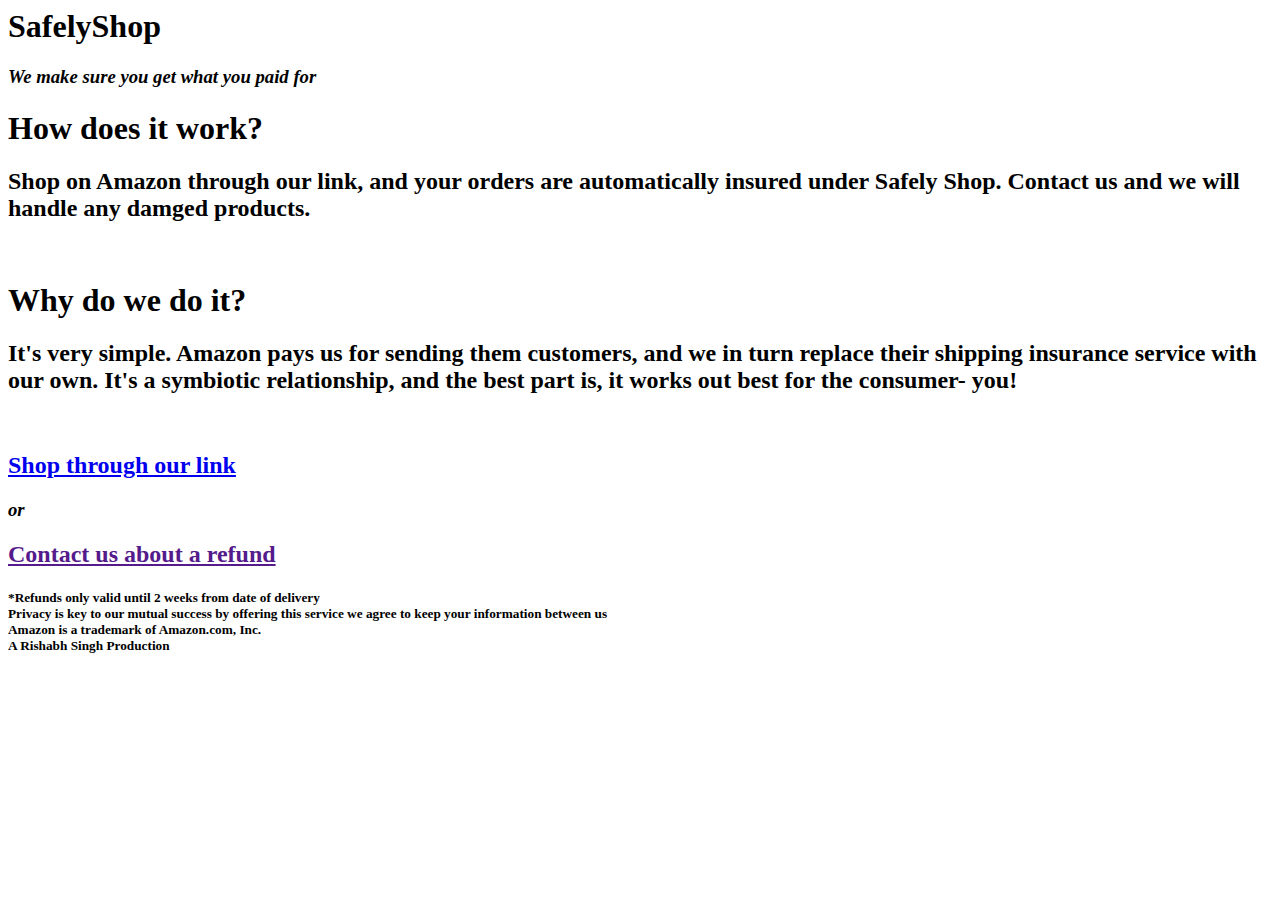
==== index.html @ 0bb64c7b "Update index.html" ====
<html>
<head>
  <link rel="stylesheet" href="assets/style.css">
<link rel="shortcut icon" type="image/x-icon" href="favicon.ico">
        <!-- Global site tag (gtag.js) - Google Analytics -->
<script async src="https://www.googletagmanager.com/gtag/js?id=UA-122843386-1"></script>
<script>
  window.dataLayer = window.dataLayer || [];
  function gtag(){dataLayer.push(arguments);}
  gtag('js', new Date());

  gtag('config', 'UA-122843386-1');
</script>

	<script>alert("V 1.0 Beta, Beta testing refunds start November 10th, As of now Beta testers should only test the Amazon portal")</script>

	</head>
<body>
<div class = "main">
  <div class = "header-pos">
	<div class="header">
  <h1 >SafelyShop</h1>
		<h3><i> We make sure you get what you paid for</i></h3>
</div>
</div>

<div>
  <h1 class="sub-head"> How does it work? </h1>
  <h2 class ="sub-paragraph">Shop on Amazon through our link, and your orders are automatically insured under Safely Shop. Contact us and we will handle any damged products.</h2>
  <br>
  <h1 class ="sub-head"> Why do we do it?</h1>
  <h2 class = "sub-paragraph">It's very simple. Amazon pays us for sending them customers, and we in turn replace their shipping insurance service with our own. It's a symbiotic relationship, and the best part is, it works out best for the consumer- you!</h2>
  <br>
	<a href = "https://amzn.to/2uILG58"><b><h2>Shop through our link</b><br></h2></a>
  <h3><i> or</i> </h3>
  <a href = "">  <h2><b>Contact us about a refund</b></h2></a>
  </div>
<h5 class = "footer">*Refunds only valid until 2 weeks from date of delivery<br> Privacy is key to our mutual success by offering this service we agree to keep your information between us<br>Amazon is a trademark of  Amazon.com, Inc.<br>A Rishabh Singh Production</h5>
</div>
</body>
<script language=JavaScript>
//Disable right click script III- By Renigade (renigade@mediaone.net)
//For full source code, visit http://www.dynamicdrive.com
var message="";
///////////////////////////////////
function clickIE() {if (document.all) {(message);return false;}}
<script language=JavaScript>
//Disable right click script III- By Renigade (renigade@mediaone.net)
//For full source code, visit http://www.dynamicdrive.com
var message="";
///////////////////////////////////
function clickIE() {if (document.all) {(message);return false;}}
function clickNS(e) {if
(document.layers||(document.getElementById&&!document.all)) {
if (e.which==2||e.which==3) {(message);return false;}}}
if (document.layers)
{document.captureEvents(Event.MOUSEDOWN);document.onmousedown=clickNS;}
else{document.onmouseup=clickNS;document.oncontextmenu=clickIE;}
document.oncontextmenu=new Function("return false")
</script>
</html>
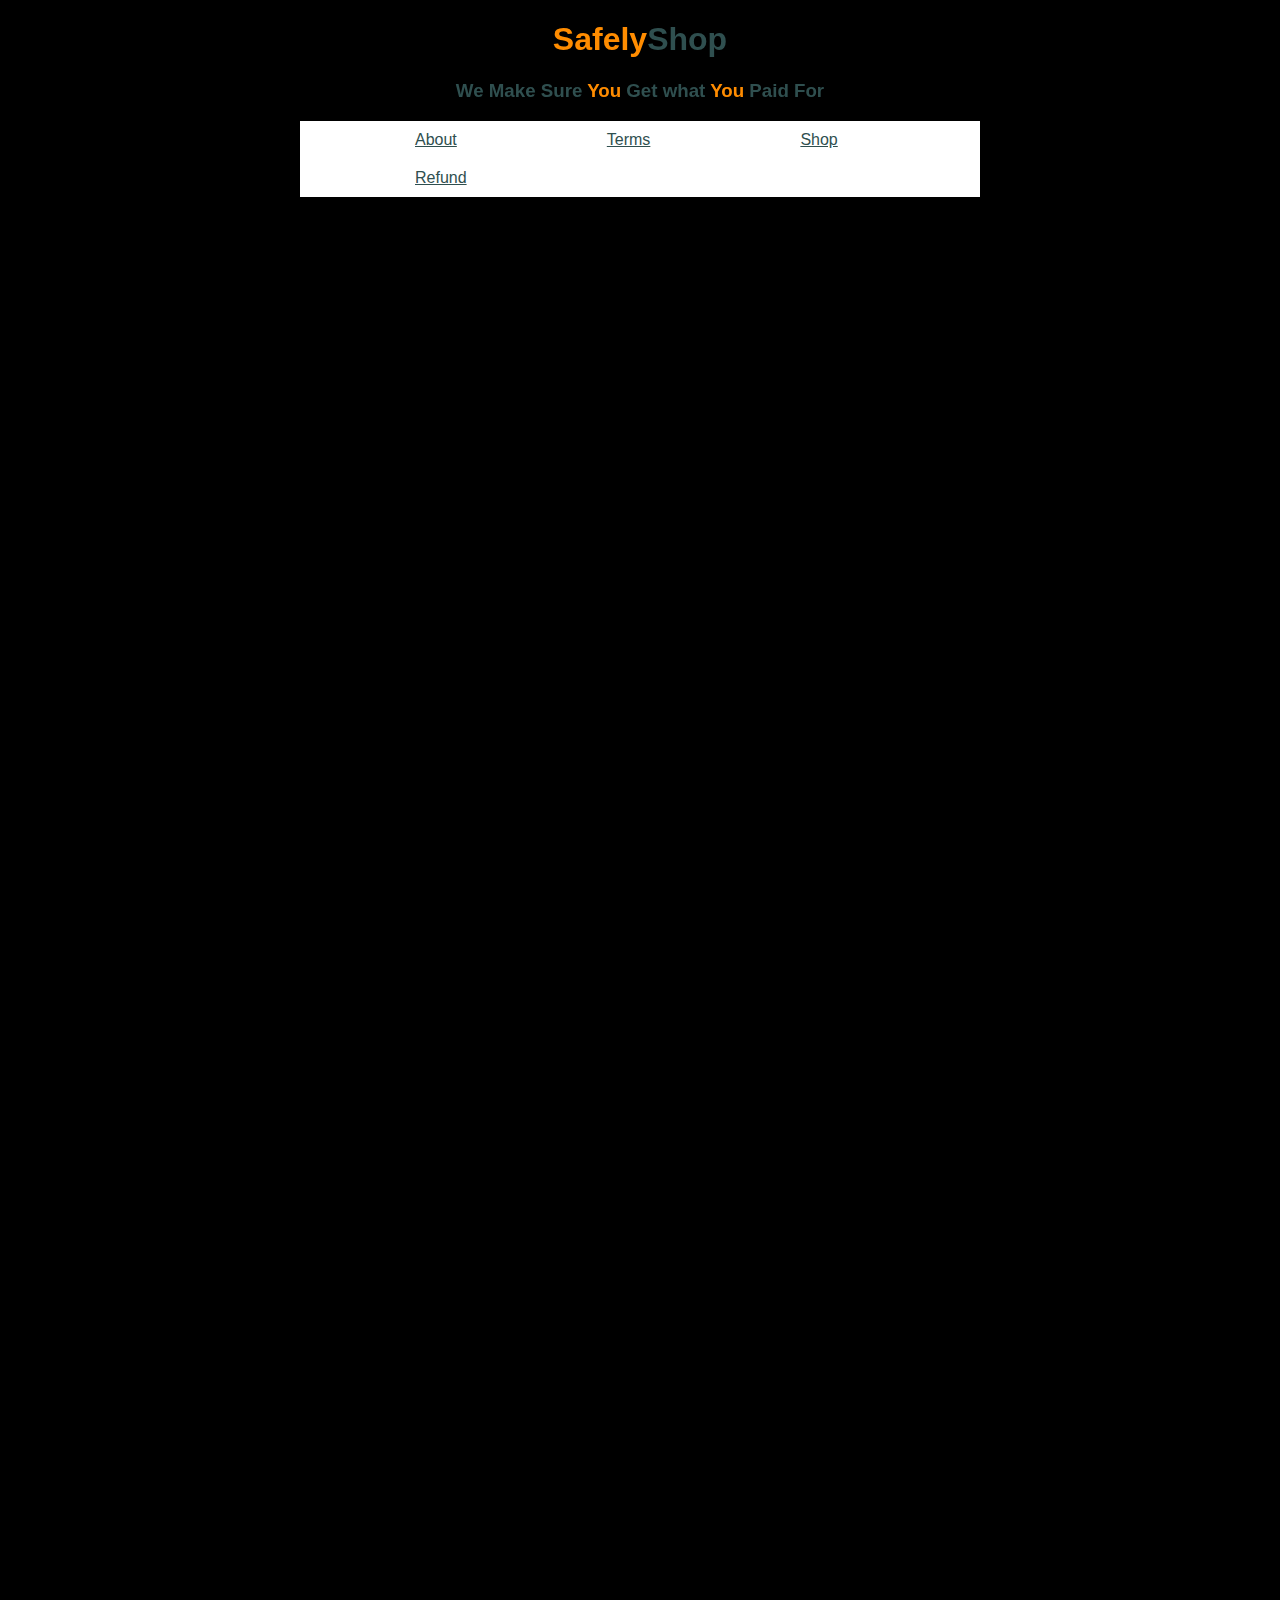
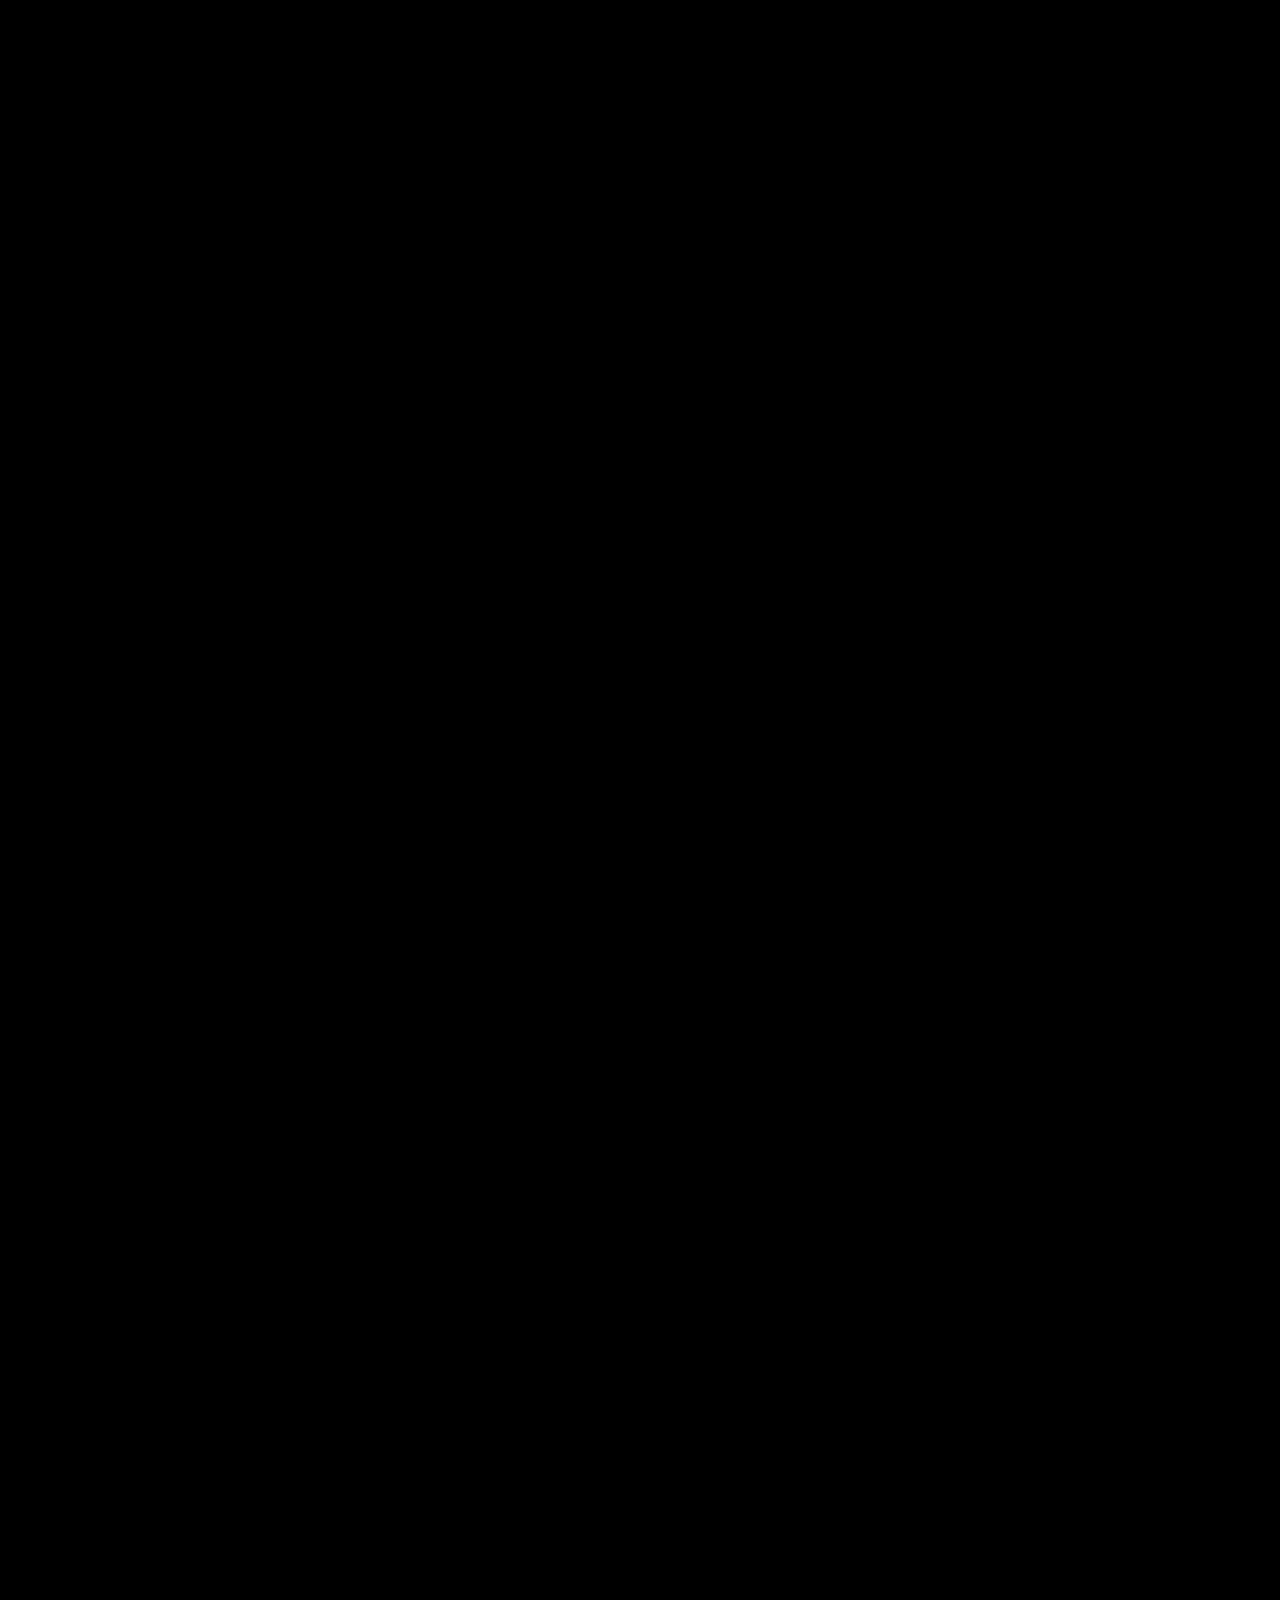
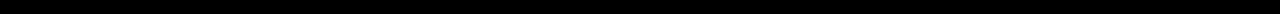
==== commit 52298b65: "Update index.html" ====
--- a/index.html
+++ b/index.html
@@ -1,61 +1,96 @@
-<html>
-<head>
-  <link rel="stylesheet" href="assets/style.css">
-<link rel="shortcut icon" type="image/x-icon" href="favicon.ico">
-        <!-- Global site tag (gtag.js) - Google Analytics -->
-<script async src="https://www.googletagmanager.com/gtag/js?id=UA-122843386-1"></script>
-<script>
-  window.dataLayer = window.dataLayer || [];
-  function gtag(){dataLayer.push(arguments);}
-  gtag('js', new Date());
-
-  gtag('config', 'UA-122843386-1');
-</script>
-
-	<script>alert("V 1.0 Beta, Beta testing refunds start November 10th, As of now Beta testers should only test the Amazon portal")</script>
-
-	</head>
-<body>
-<div class = "main">
-  <div class = "header-pos">
-	<div class="header">
-  <h1 >SafelyShop</h1>
-		<h3><i> We make sure you get what you paid for</i></h3>
-</div>
-</div>
-
-<div>
-  <h1 class="sub-head"> How does it work? </h1>
-  <h2 class ="sub-paragraph">Shop on Amazon through our link, and your orders are automatically insured under Safely Shop. Contact us and we will handle any damged products.</h2>
-  <br>
-  <h1 class ="sub-head"> Why do we do it?</h1>
-  <h2 class = "sub-paragraph">It's very simple. Amazon pays us for sending them customers, and we in turn replace their shipping insurance service with our own. It's a symbiotic relationship, and the best part is, it works out best for the consumer- you!</h2>
-  <br>
-	<a href = "https://amzn.to/2uILG58"><b><h2>Shop through our link</b><br></h2></a>
-  <h3><i> or</i> </h3>
-  <a href = "">  <h2><b>Contact us about a refund</b></h2></a>
-  </div>
-<h5 class = "footer">*Refunds only valid until 2 weeks from date of delivery<br> Privacy is key to our mutual success by offering this service we agree to keep your information between us<br>Amazon is a trademark of  Amazon.com, Inc.<br>A Rishabh Singh Production</h5>
-</div>
-</body>
-<script language=JavaScript>
-//Disable right click script III- By Renigade (renigade@mediaone.net)
-//For full source code, visit http://www.dynamicdrive.com
-var message="";
-///////////////////////////////////
-function clickIE() {if (document.all) {(message);return false;}}
-<script language=JavaScript>
-//Disable right click script III- By Renigade (renigade@mediaone.net)
-//For full source code, visit http://www.dynamicdrive.com
-var message="";
-///////////////////////////////////
-function clickIE() {if (document.all) {(message);return false;}}
-function clickNS(e) {if
-(document.layers||(document.getElementById&&!document.all)) {
-if (e.which==2||e.which==3) {(message);return false;}}}
-if (document.layers)
-{document.captureEvents(Event.MOUSEDOWN);document.onmousedown=clickNS;}
-else{document.onmouseup=clickNS;document.oncontextmenu=clickIE;}
-document.oncontextmenu=new Function("return false")
-</script>
-</html>
+<html>
+<head>
+<link rel="stylesheet" type="text/css" href="styles.css">
+<link rel="stylesheet" href="main.css">
+<link rel="shortcut icon" type="image/x-icon" href="favicon.ico">
+	     <!-- Global site tag (gtag.js) - Google Analytics -->
+<script async src="https://www.googletagmanager.com/gtag/js?id=UA-122843386-1"></script>
+<script>
+  window.dataLayer = window.dataLayer || [];
+  function gtag(){dataLayer.push(arguments);}
+  gtag('js', new Date());
+
+  gtag('config', 'UA-122843386-1');
+</script>
+</head>
+<body>
+  <body onload=' location.href="#shop" '>
+	<div id="navbar" class="menu">
+		<h1 id="emerald">Safely<span id="silver">Shop</span></h1>
+		<h3 id ="silver"> We Make Sure <span id= "emerald">You</span> Get what <span id= "emerald">You</span>  Paid For</h3>
+	  <ul class="center">
+  <li><a href="#about" >About</a></li>
+  <li><a href="#terms">Terms</a></li>
+  <li><a href="#shop">Shop</a></li>
+  <li><a href="#refund">Refund</a></li>
+</ul>
+	  </div>
+	<a><br><br><br><br><br></a>
+	<a><br><br><br></a>
+	<a name="about"></a>
+	<a><br><br><br></a>
+	<h1 class="sub-head"> How does it work? </h1>
+  	<h2 class="sub-paragraph">Shop on Amazon through our link, and your orders are automatically insured under Safely Shop. Contact us and we will handle any damged products.</h2>
+  	<br>
+  	<h1 class="sub-head"> Why do we do it?</h1>
+  	<h2 class="sub-paragraph">It's very simple. Amazon pays us for sending them customers, and we in turn replace their shipping insurance service with our own. It's a symbiotic relationship, and the best part is, it works out best for the consumer- you!</h2>
+  	<br>  
+	 <!--<h2>Shop On Amazon by going through this portal, with no extra cost, and we will refund any shipping errors<br><br>If you have any problems with shipping send us a picture of the damage and we will refund the product automatically, you won't have to wait a month or go through the hassle of shipping*<br><br>
+	Consider us Insurance for your products, but here is the twist, there are no premiums!</h2>-->
+	<a><br><br><br><br><br></a>
+	<a><br><br><br><br><br></a>
+	<a name="shop"></a>
+	<a><br><br><br><br><br></a>  
+	<h3>Click On the Button to Shop!<br><br></h3>
+<form action="https://amzn.to/2uILG58">
+    <input type="submit" id="amznbutton" value="" class= "center"/></form>
+	<a><br><br><br><br><br></a>
+	<a><br><br><br><br><br></a>
+	<a><br><br><br><br><br></a>
+	<a name="refund"></a>
+		<a><br><br><br></a>
+	<h2>Get an Instant Refund</A></h2>	
+
+	<form action="javascript:alert('Vl Beta, Beta testing for refunds start November 10th, As of now Beta testers should only test the portal use');">
+    <input id="refbutton" class="center" type="submit" value="" />
+</form>
+		   <a><br><br><br><br><br></a>
+	<a><br><br><br><br><br></a>
+	<a><br><br><br><br><br></a>
+	<a><br><br><br><br><br></a>
+	<a><br><br><br><br><br></a>
+	<a><br><br><br><br><br></a>
+<a name="terms"></a>
+<a><br><br><br><br></a>
+<iframe class="center" src="https://docs.google.com/presentation/d/e/2PACX-1vQkJau_VcHWpjcwo02R1M7A4DnJWZfFd8O5G9u-NS8eagRXvuFP14s9OdLGTWIbgcQnc2dc9J9XAAnu/embed?start=true&loop=true&delayms=12000" frameborder="0" width="500" height="500" allowfullscreen="true" mozallowfullscreen="true" webkitallowfullscreen="true"></iframe>
+<h2>*Refunds only valid until 2 weeks from date of delivery<br> Privacy  is key to our mutual success by offering this service we agree to keep your information between us<br>Amazon is a trademark of Amazon.com, Inc.<br>A Rishabh Singh Production</h2>
+=======
+<h5>*Refunds only valid until 2 weeks from date of delivery<br> Privacy is key to our mutual success by offering this service we agree to keep your information between us<br>Amazon is a trademark of  Amazon.com, Inc.<br>A Rishabh Singh Production</h5>sset
+<script language=JavaScript>
+<!--
+//Disable right click script III- By Renigade (renigade@mediaone.net)
+//For full source code, visit http://www.dynamicdrive.com
+var message="";
+///////////////////////////////////
+function clickIE() {if (document.all) {(message);return false;}}
+<script language=JavaScript>
+
+
+//Disable right click script III- By Renigade (renigade@mediaone.net)
+//For full source code, visit http://www.dynamicdrive.com
+
+var message="";
+///////////////////////////////////
+function clickIE() {if (document.all) {(message);return false;}}
+function clickNS(e) {if 
+(document.layers||(document.getElementById&&!document.all)) {
+if (e.which==2||e.which==3) {(message);return false;}}}
+if (document.layers) 
+{document.captureEvents(Event.MOUSEDOWN);document.onmousedown=clickNS;}
+else{document.onmouseup=clickNS;document.oncontextmenu=clickIE;}
+
+document.oncontextmenu=new Function("return false")
+// --> 
+</script>
+</body>
+</html>
--- a/styles.css
+++ b/styles.css
@@ -0,0 +1,79 @@
+h1,h2,h5, h3 {
+	color:black;
+	text-align: center ;
+}
+#emerald {
+	color:darkorange;
+}
+#silver{
+	color:darkslategray;
+}
+body {
+    background-color:white;
+}
+.boxed {
+  border: 1px solid green ;
+}
+
+#amznbutton {
+	background:url(images/amzn.png) no-repeat;
+    cursor:pointer;
+    width: 300px;
+    height: 150px;
+    border: none;
+	align-content: center;
+	filter: drop-shadow(0 0 30px #333);
+	/*box-shadow: 10px 10px 5px grey;*/
+}
+#refbutton{
+	background:url(images/max-refund.png) no-repeat;
+    cursor:pointer;
+    width: 255px;
+    height: 255px;
+    border: none;
+	filter: drop-shadow(0 0 30px #333);
+	/*box-shadow: 10px 10px 5px grey;*/
+}
+
+.center {
+    display: block;
+    margin-left: auto;
+    margin-right: auto;
+    width: 50%;
+}
+html, body {margin: 0; height: 100%; overflow: hidden}
+ul {
+    list-style-type: none;
+    overflow: hidden;
+    background-color:white;
+	display:inline-block;
+	
+}
+
+
+li {
+    float: left;
+}
+.menu{
+	display:block;
+	color:white;
+	opacity: 1;
+    filter: alpha(opacity=100);
+	position: fixed;
+    top: 0;
+    width: 100%;
+}
+li a {
+    display: block;
+    color: darkslategray;
+    padding: 10px 75px;
+    text-decoration:underline;
+}
+
+/* Change the link color to #111 (black) on hover */
+li a:hover {
+    background-color:darkorange;
+}
+.active {
+    background-color:darkorange;
+}--- a/main.css
+++ b/main.css
@@ -0,0 +1,51 @@
+html, body{
+	font-family: arial;
+	background-color: black;
+	height:100%;
+	margin: 0;
+
+}
+h1,h2,h5, h3 {
+	color: black;
+	text-align: center ;
+}
+a{
+	text-decoration: none;
+}
+.main{
+	background-color:#EEEEEE;
+	margin-left:10%;
+	margin-right:10%;
+}
+.header-pos{
+	padding:10px;
+}
+.header {
+  	border: 1px solid black ;
+	margin-left:20%;
+	margin-right:20%;
+	box-sizing: border-box;
+
+}
+.sub-head{
+	text-align: left;
+	margin-left:20%;
+	margin-right:20%
+}
+.sub-paragraph{
+	text-align: left;
+	margin-left:20%;
+	margin-right:20%
+}
+.footer{
+	position: relative;
+	padding:10px;
+	margin:0;
+}
+
+.center {
+    display: block;
+    margin-left: auto;
+    margin-right: auto;
+    width: 50%;
+}
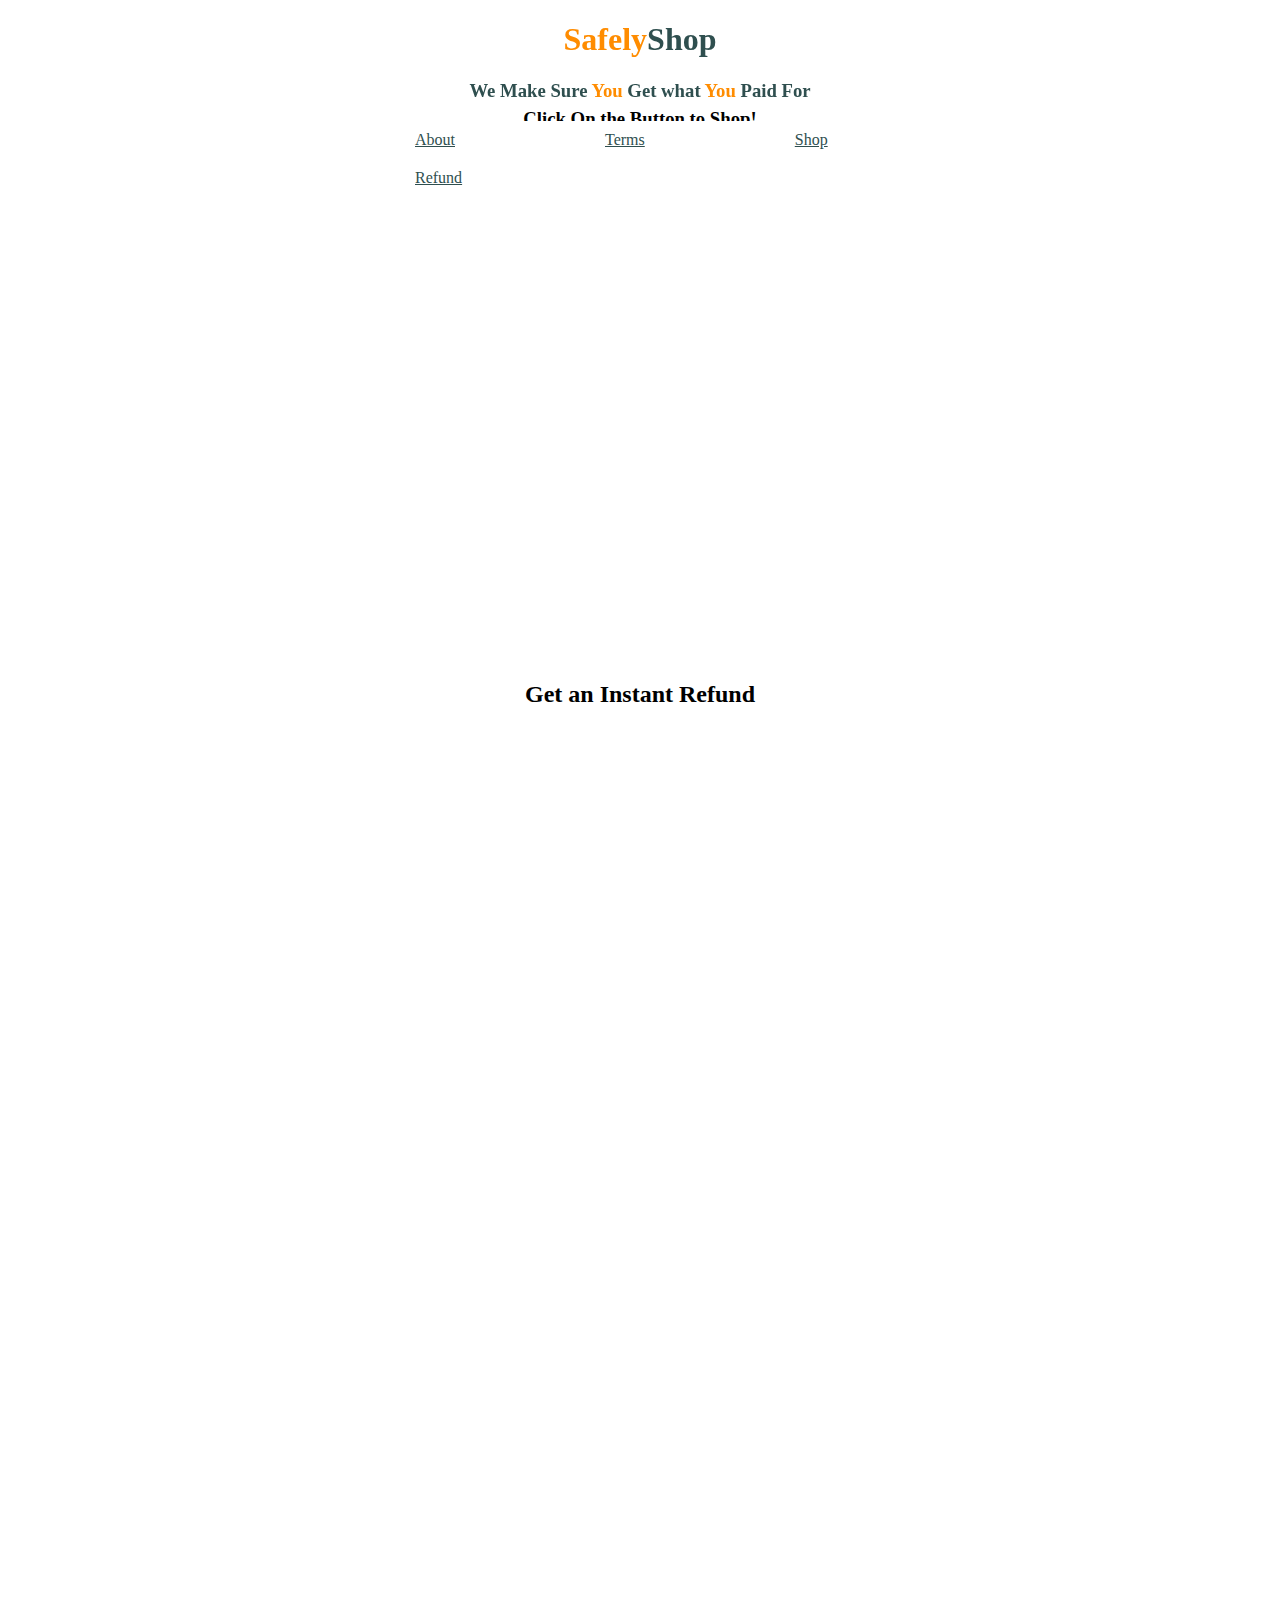
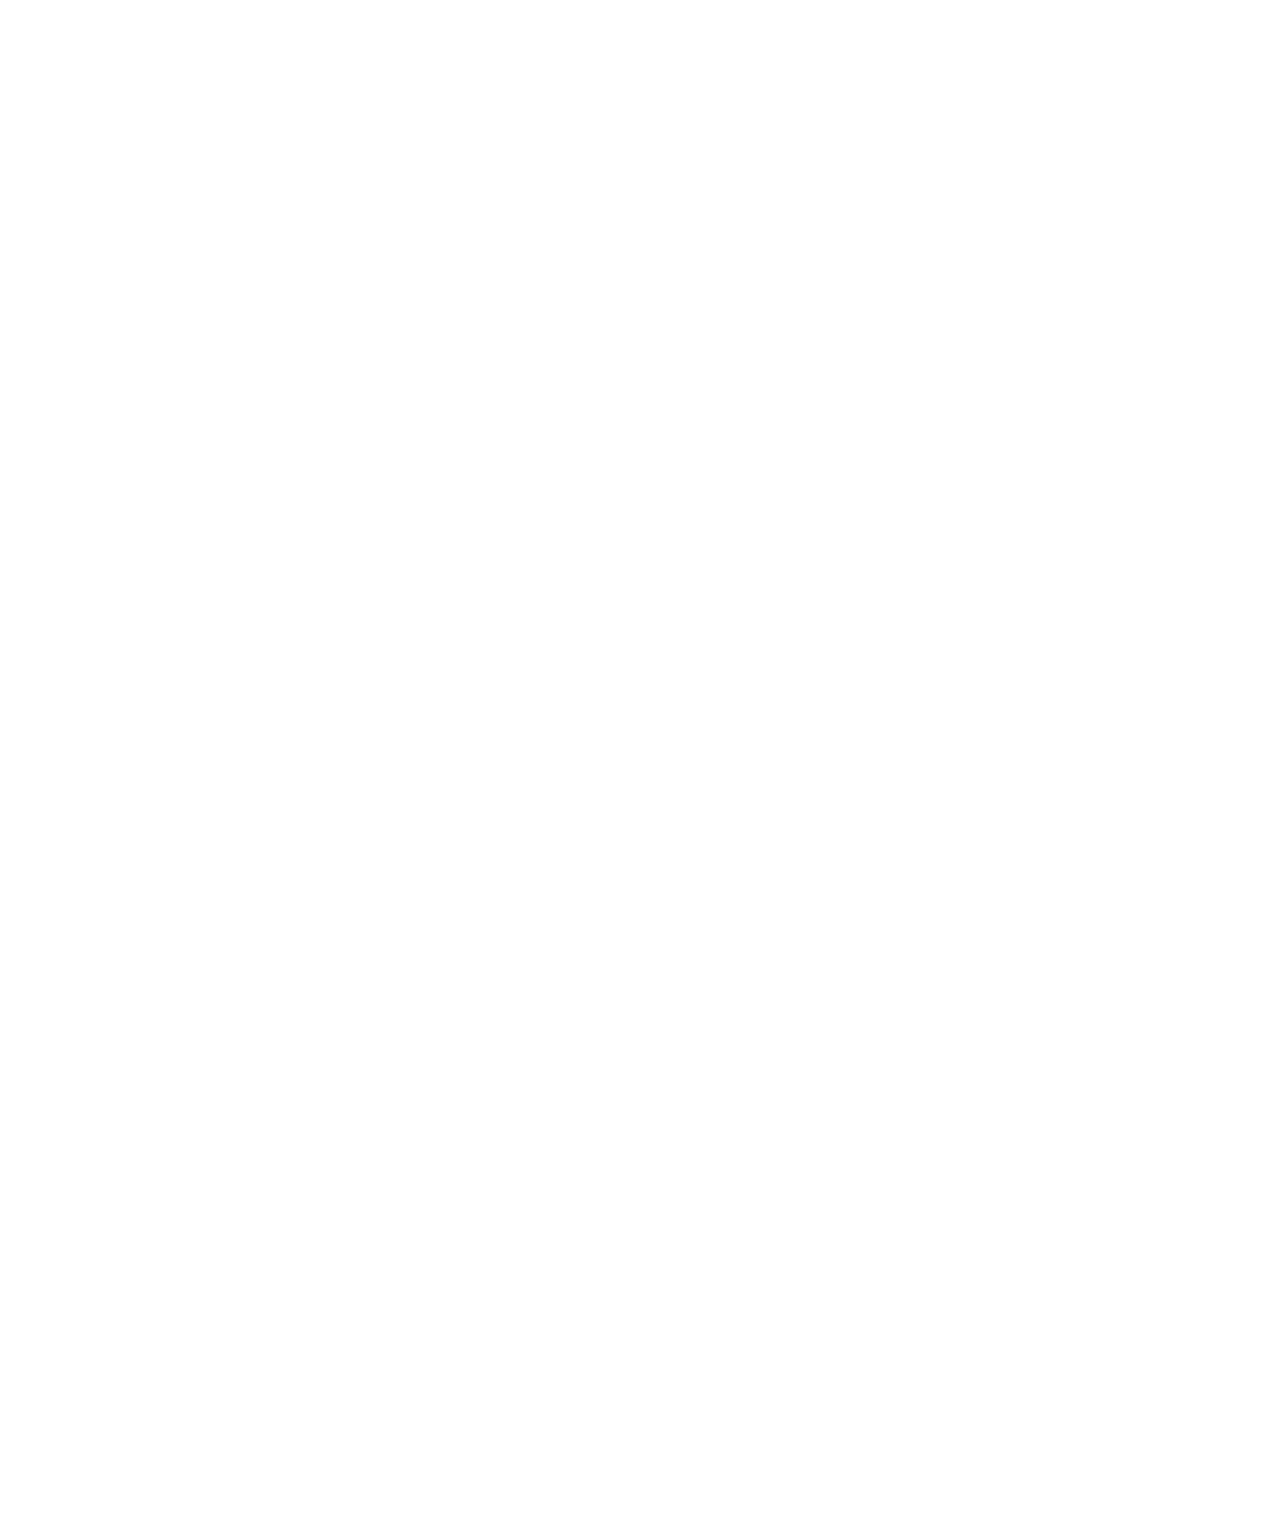
==== commit c46ca993: "Update index.html" ====
--- a/index.html
+++ b/index.html
@@ -1,7 +1,6 @@
 <html>
 <head>
 <link rel="stylesheet" type="text/css" href="styles.css">
-<link rel="stylesheet" href="main.css">
 <link rel="shortcut icon" type="image/x-icon" href="favicon.ico">
 	     <!-- Global site tag (gtag.js) - Google Analytics -->
 <script async src="https://www.googletagmanager.com/gtag/js?id=UA-122843386-1"></script>
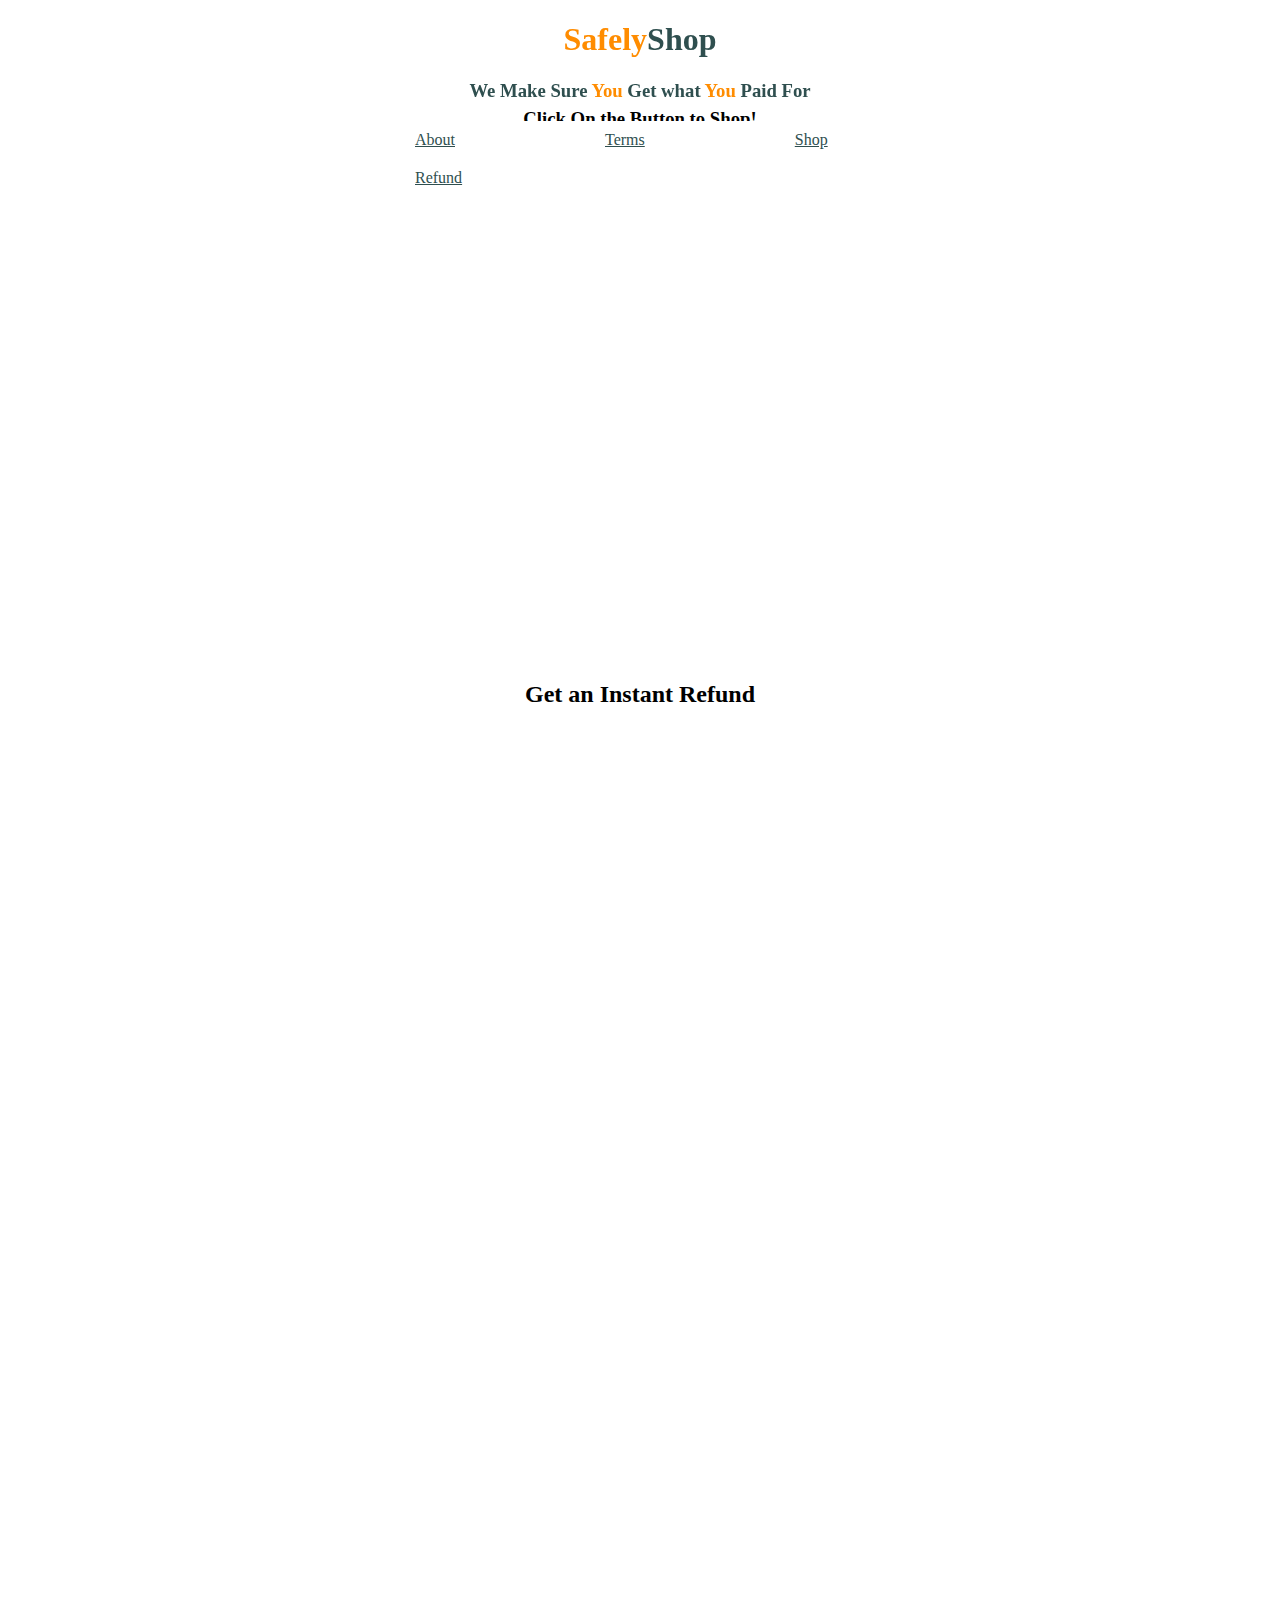
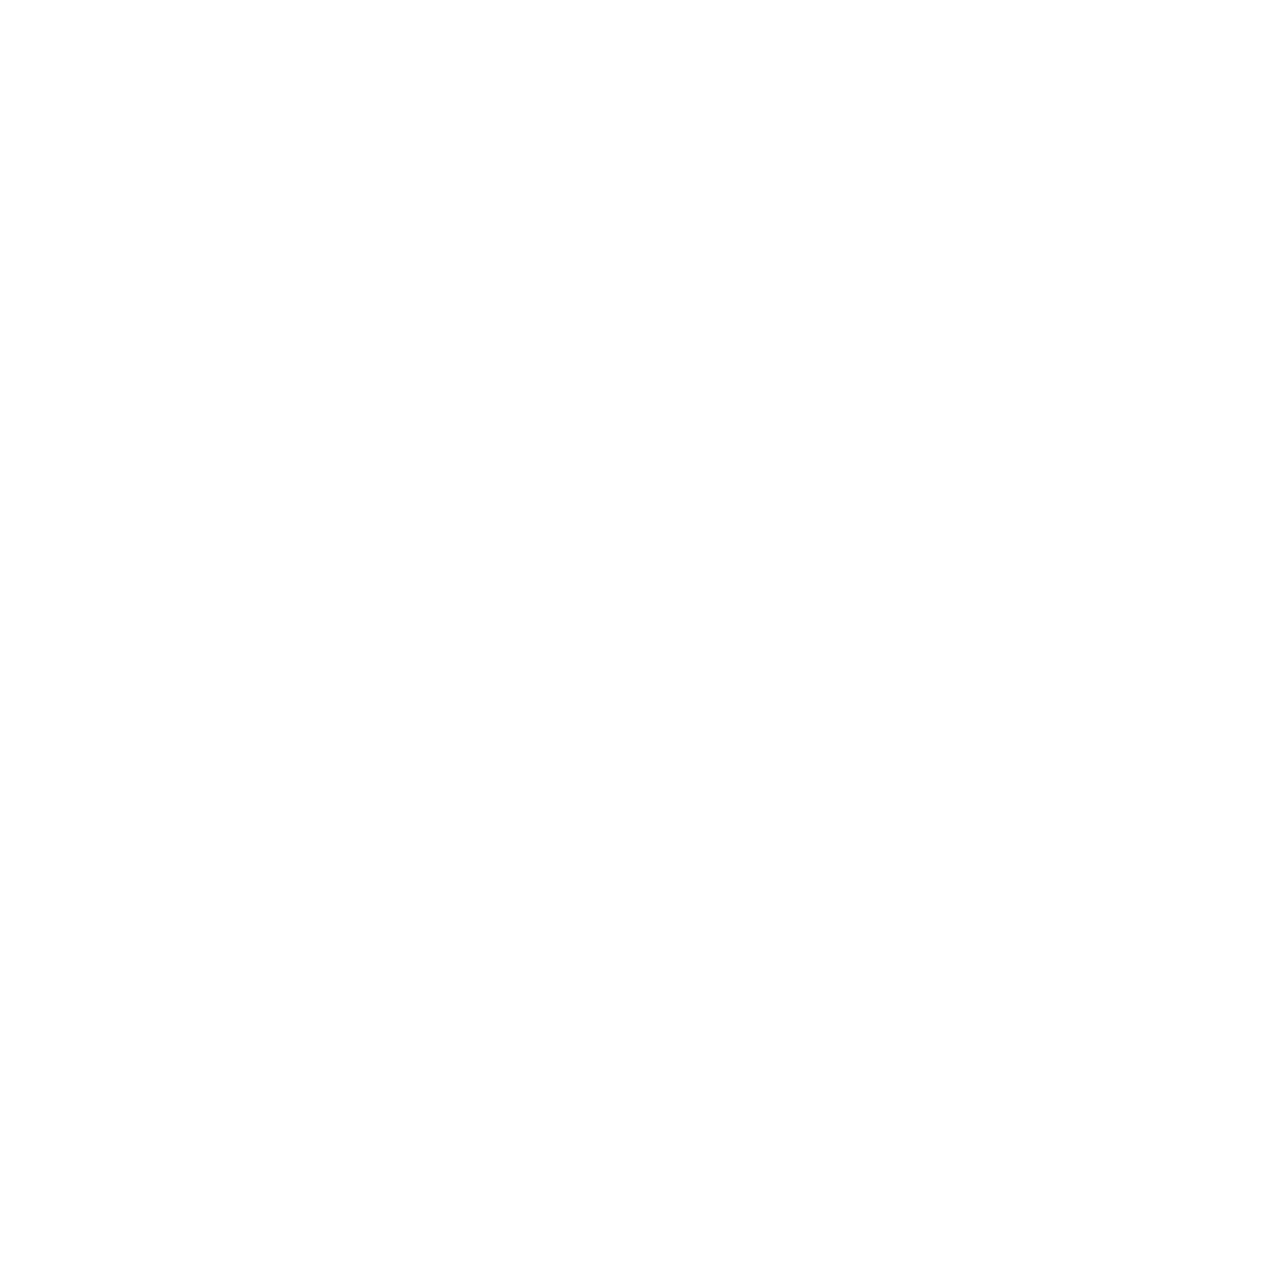
==== commit ec54b745: "Update index.html" ====
--- a/index.html
+++ b/index.html
@@ -60,21 +60,9 @@
 	<a><br><br><br><br><br></a>
 	<a><br><br><br><br><br></a>
 <a name="terms"></a>
-<a><br><br><br><br></a>
-<iframe class="center" src="https://docs.google.com/presentation/d/e/2PACX-1vQkJau_VcHWpjcwo02R1M7A4DnJWZfFd8O5G9u-NS8eagRXvuFP14s9OdLGTWIbgcQnc2dc9J9XAAnu/embed?start=true&loop=true&delayms=12000" frameborder="0" width="500" height="500" allowfullscreen="true" mozallowfullscreen="true" webkitallowfullscreen="true"></iframe>
-<h2>*Refunds only valid until 2 weeks from date of delivery<br> Privacy  is key to our mutual success by offering this service we agree to keep your information between us<br>Amazon is a trademark of Amazon.com, Inc.<br>A Rishabh Singh Production</h2>
-=======
-<h5>*Refunds only valid until 2 weeks from date of delivery<br> Privacy is key to our mutual success by offering this service we agree to keep your information between us<br>Amazon is a trademark of  Amazon.com, Inc.<br>A Rishabh Singh Production</h5>sset
+<iframe class="center" src="https://docs.google.com/presentation/d/e/2PACX-1vQkJau_VcHWpjcwo02R1M7A4DnJWZfFd8O5G9u-NS8eagRXvuFP14s9OdLGTWIbgcQnc2dc9J9XAAnu/embed?start=true&loop=true&delayms=12000" frameborder="0" width="300" height="500" allowfullscreen="true" mozallowfullscreen="true" webkitallowfullscreen="true"></iframe>
+<h3>*Refunds only valid until 2 weeks from date of delivery<br> Privacy  is key to our mutual success by offering this service we agree to keep your information between us<br>Amazon is a trademark of Amazon.com, Inc.<br>A Rishabh Singh Production</h3>
 <script language=JavaScript>
-<!--
-//Disable right click script III- By Renigade (renigade@mediaone.net)
-//For full source code, visit http://www.dynamicdrive.com
-var message="";
-///////////////////////////////////
-function clickIE() {if (document.all) {(message);return false;}}
-<script language=JavaScript>
-
-
 //Disable right click script III- By Renigade (renigade@mediaone.net)
 //For full source code, visit http://www.dynamicdrive.com
 
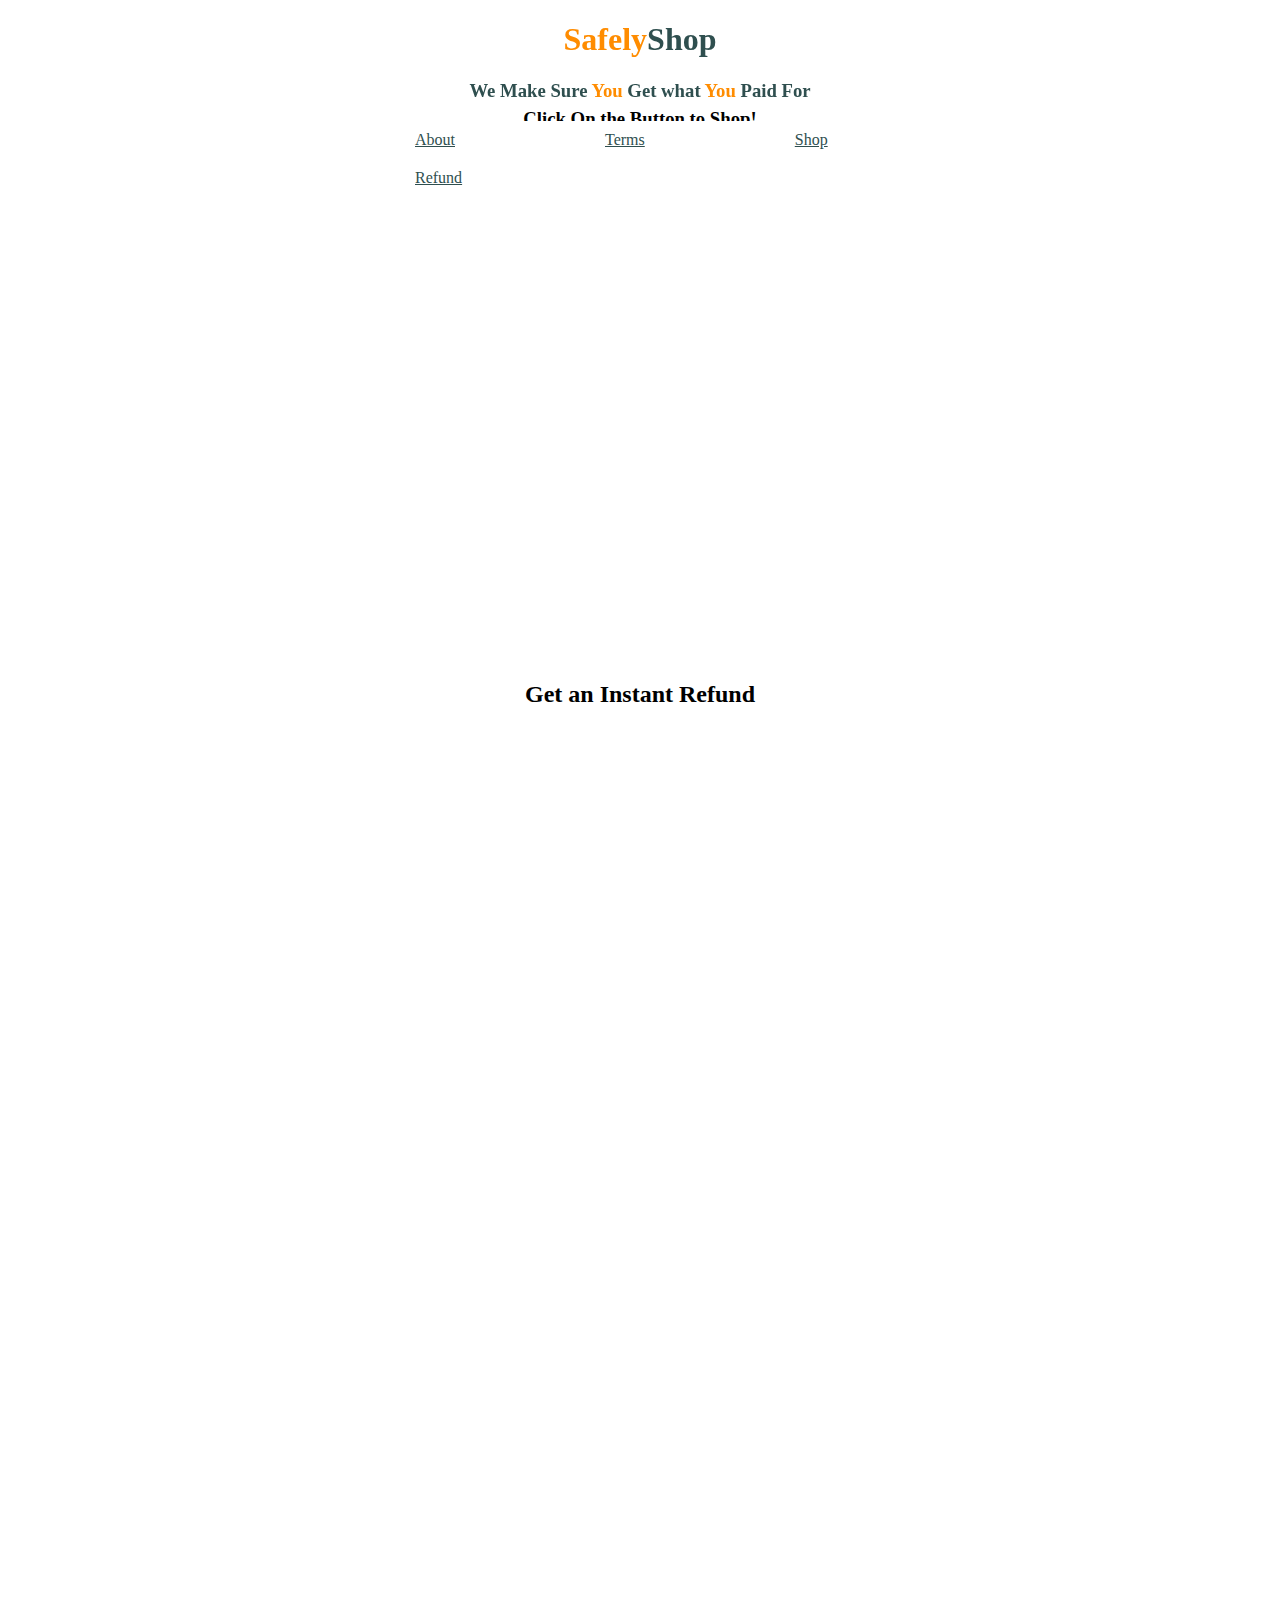
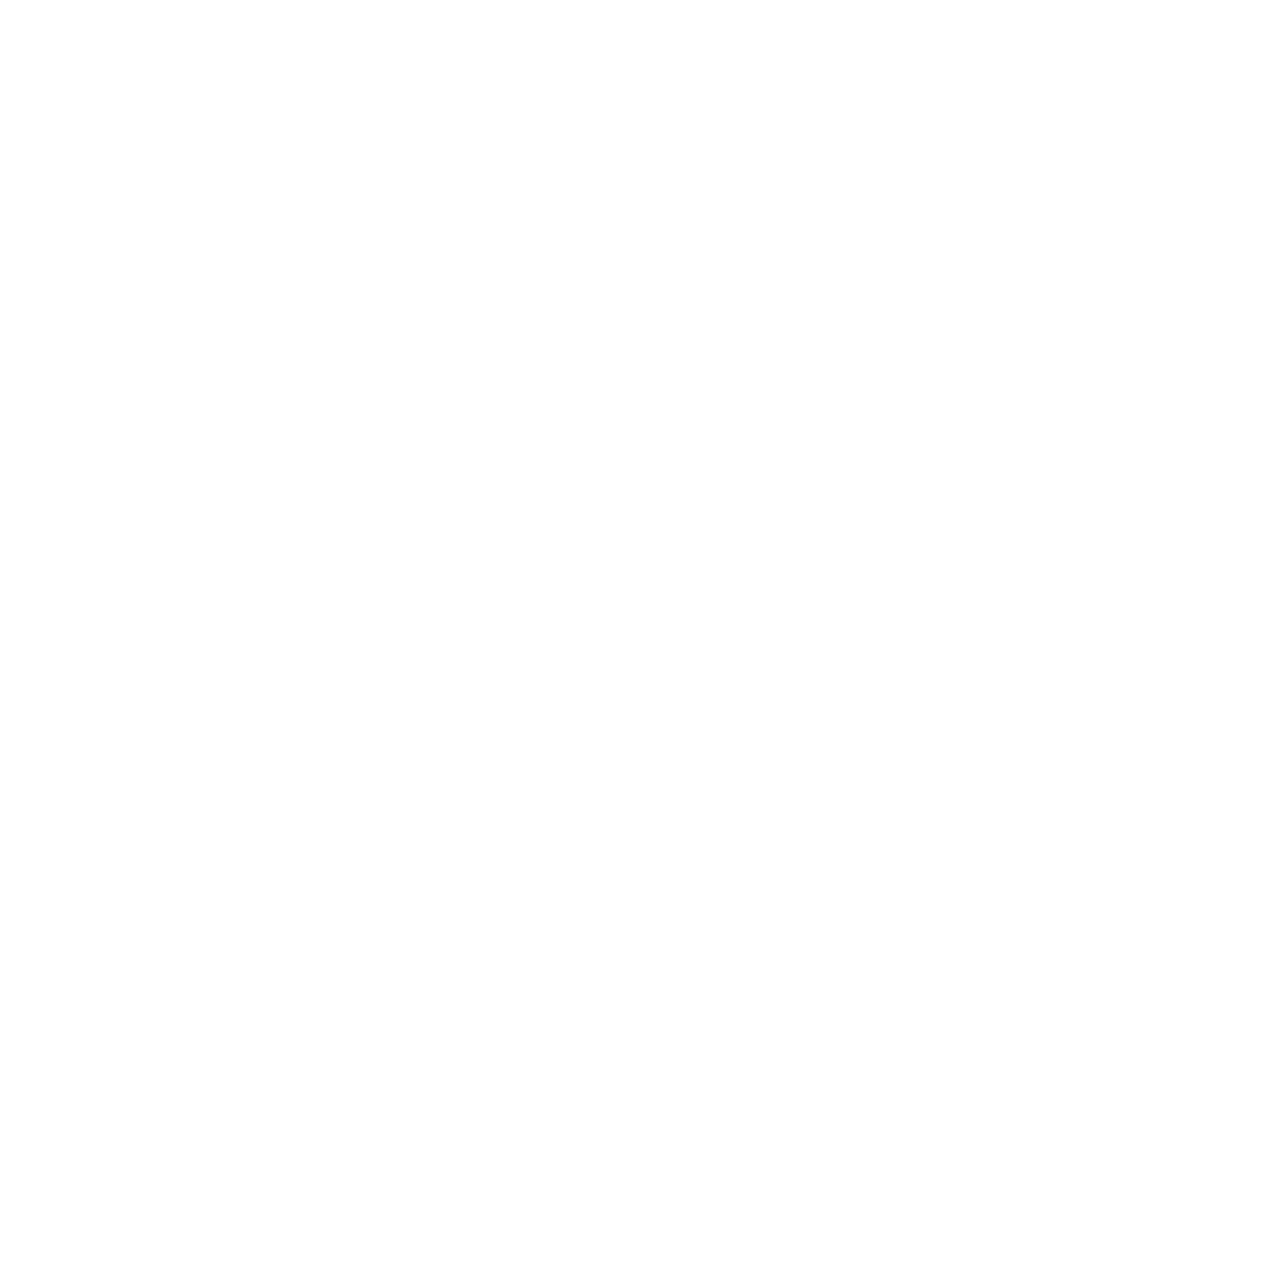
==== commit 2832db2c: "Update index.html" ====
--- a/index.html
+++ b/index.html
@@ -28,11 +28,11 @@
 	<a><br><br><br></a>
 	<a name="about"></a>
 	<a><br><br><br></a>
-	<h1 class="sub-head"> How does it work? </h1>
-  	<h2 class="sub-paragraph">Shop on Amazon through our link, and your orders are automatically insured under Safely Shop. Contact us and we will handle any damged products.</h2>
+	<h1 class="sub-head" id="silver"> How does it work? </h1>
+  	<h2 class="sub-paragraph" id="silver">Shop on Amazon through our portal, and your orders are automatically insured under <span id="emerald">Safely</span>Shop. Contact us and we will handle any damaged products or Sketchy Merchants.</h2>
   	<br>
-  	<h1 class="sub-head"> Why do we do it?</h1>
-  	<h2 class="sub-paragraph">It's very simple. Amazon pays us for sending them customers, and we in turn replace their shipping insurance service with our own. It's a symbiotic relationship, and the best part is, it works out best for the consumer- you!</h2>
+  	<h1 class="sub-head" id="silver"> Why do we do it?</h1>
+  	<h2 class="sub-paragraph" id="silver">It's very simple. Amazon pays us for sending them customers, and we provide an easy way to replace products. It's a symbiotic relationship, and the best part is, it works out best for the consumer- <span id="emerald">You!</span></h2>
   	<br>  
 	 <!--<h2>Shop On Amazon by going through this portal, with no extra cost, and we will refund any shipping errors<br><br>If you have any problems with shipping send us a picture of the damage and we will refund the product automatically, you won't have to wait a month or go through the hassle of shipping*<br><br>
 	Consider us Insurance for your products, but here is the twist, there are no premiums!</h2>-->
@@ -40,19 +40,21 @@
 	<a><br><br><br><br><br></a>
 	<a name="shop"></a>
 	<a><br><br><br><br><br></a>  
-	<h3>Click On the Button to Shop!<br><br></h3>
+	  <div class="grow">
+     <h3>Click On the Button to Shop!<br><br></h3>
 <form action="https://amzn.to/2uILG58">
-    <input type="submit" id="amznbutton" value="" class= "center"/></form>
+	<input type="submit" id="amznbutton" value="" class= "center"/></form></div>
 	<a><br><br><br><br><br></a>
 	<a><br><br><br><br><br></a>
 	<a><br><br><br><br><br></a>
 	<a name="refund"></a>
 		<a><br><br><br></a>
-	<h2>Get an Instant Refund</A></h2>	
 
-	<form action="javascript:alert('Vl Beta, Beta testing for refunds start November 10th, As of now Beta testers should only test the portal use');">
+	<div class="grow">
+	<h2>Get an Instant Refund</h2>	
+		<form action="javascript:alert('Vl Beta, Beta testing for refunds start November 10th, As of now Beta testers should only test the portal use');">
     <input id="refbutton" class="center" type="submit" value="" />
-</form>
+		</form></div>
 		   <a><br><br><br><br><br></a>
 	<a><br><br><br><br><br></a>
 	<a><br><br><br><br><br></a>
@@ -61,7 +63,7 @@
 	<a><br><br><br><br><br></a>
 <a name="terms"></a>
 <iframe class="center" src="https://docs.google.com/presentation/d/e/2PACX-1vQkJau_VcHWpjcwo02R1M7A4DnJWZfFd8O5G9u-NS8eagRXvuFP14s9OdLGTWIbgcQnc2dc9J9XAAnu/embed?start=true&loop=true&delayms=12000" frameborder="0" width="300" height="500" allowfullscreen="true" mozallowfullscreen="true" webkitallowfullscreen="true"></iframe>
-<h3>*Refunds only valid until 2 weeks from date of delivery<br> Privacy  is key to our mutual success by offering this service we agree to keep your information between us<br>Amazon is a trademark of Amazon.com, Inc.<br>A Rishabh Singh Production</h3>
+<h3 id="silver">Refunds only valid until 2 weeks from date of delivery, only 4 refunds a month<br> Privacy is key to our mutual success by offering this service we agree to keep your information between us!<br>Amazon is a trademark of Amazon.com, Inc.</h3>
 <script language=JavaScript>
 //Disable right click script III- By Renigade (renigade@mediaone.net)
 //For full source code, visit http://www.dynamicdrive.com
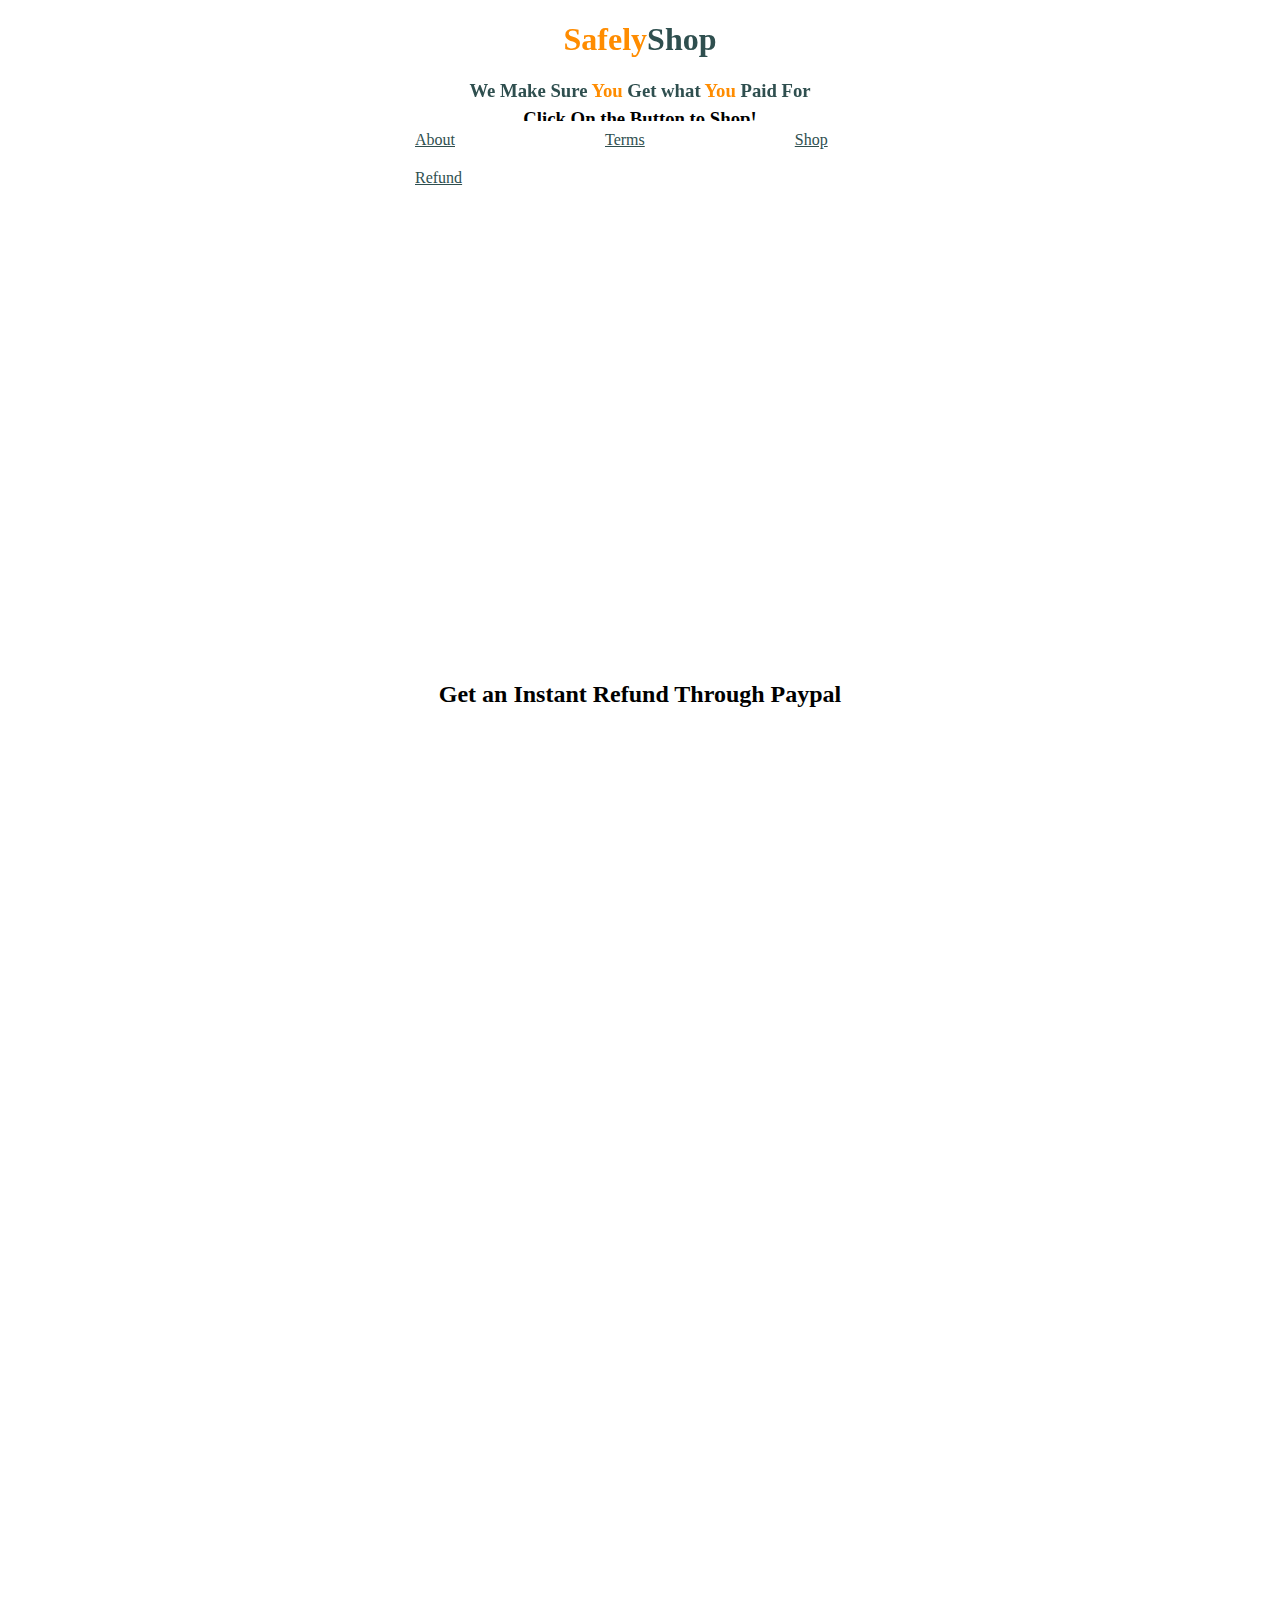
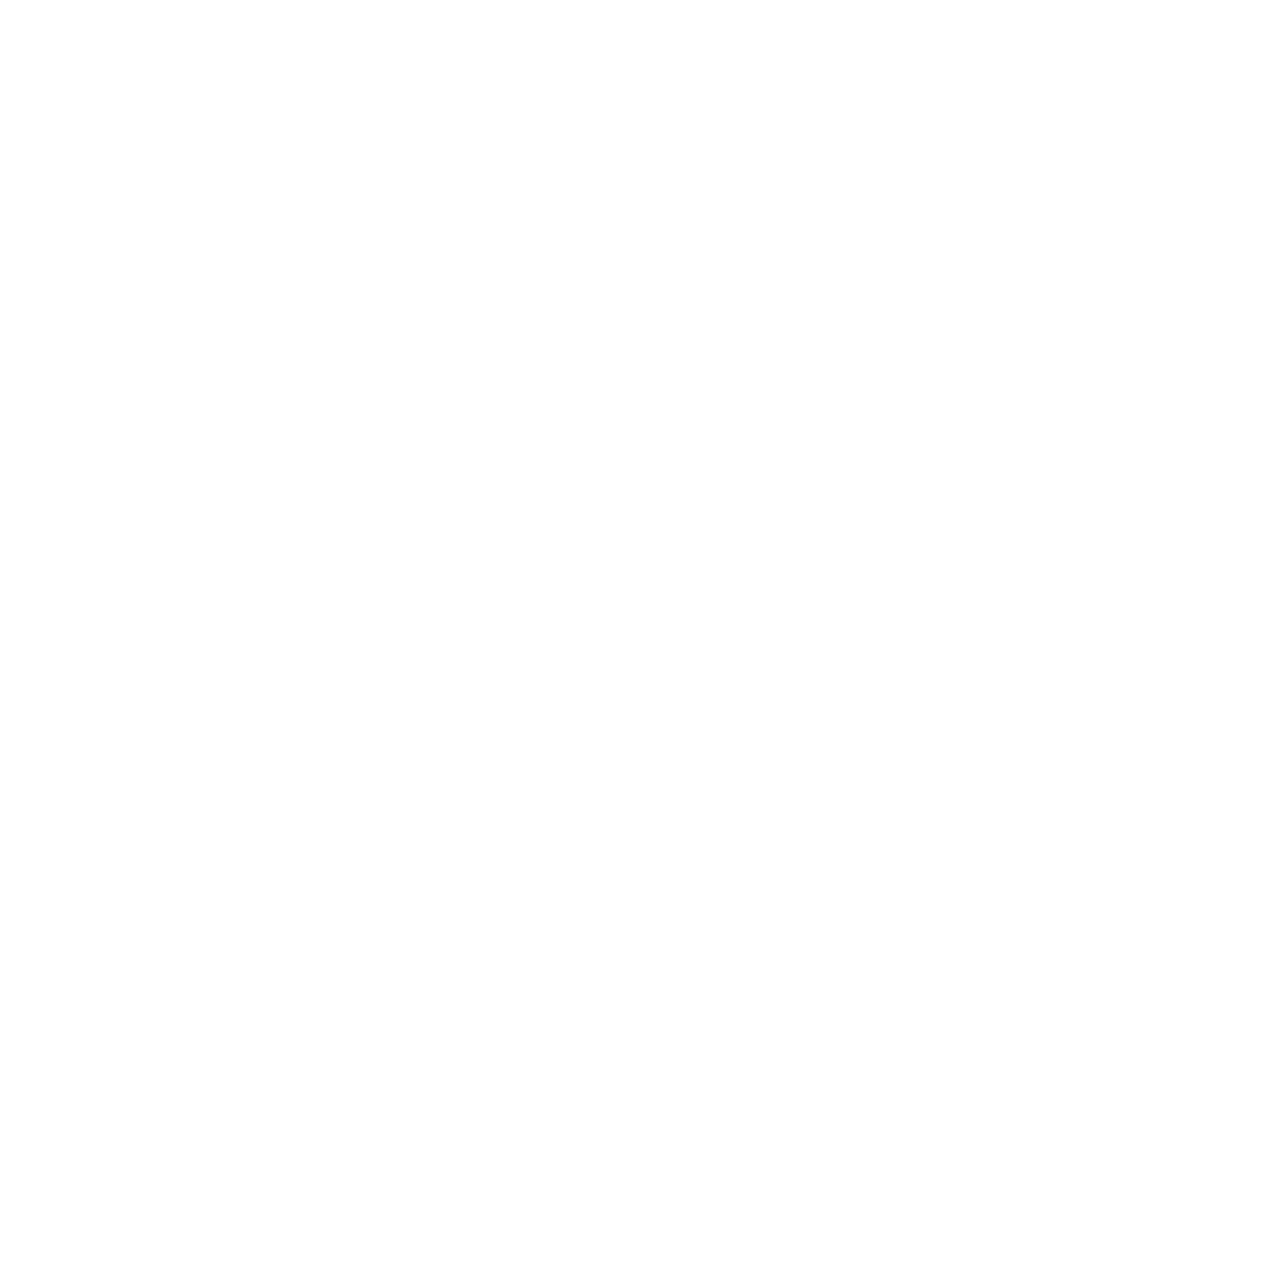
==== commit 3e38af12: "Update index.html" ====
--- a/index.html
+++ b/index.html
@@ -12,7 +12,6 @@
   gtag('config', 'UA-122843386-1');
 </script>
 </head>
-<body>
   <body onload=' location.href="#shop" '>
 	<div id="navbar" class="menu">
 		<h1 id="emerald">Safely<span id="silver">Shop</span></h1>
@@ -44,6 +43,9 @@
      <h3>Click On the Button to Shop!<br><br></h3>
 <form action="https://amzn.to/2uILG58">
 	<input type="submit" id="amznbutton" value="" class= "center"/></form></div>
+	<div class="ex3">  
+	<div class="center" id="amzn-assoc-ad-ad3ee1dc-3066-4cf3-a5b2-9c68d72bacaa"></div><script async src="//z-na.amazon-adsystem.com/widgets/onejs?MarketPlace=US&adInstanceId=ad3ee1dc-3066-4cf3-a5b2-9c68d72bacaa"></script>
+	</div>
 	<a><br><br><br><br><br></a>
 	<a><br><br><br><br><br></a>
 	<a><br><br><br><br><br></a>
@@ -51,7 +53,7 @@
 		<a><br><br><br></a>
 
 	<div class="grow">
-	<h2>Get an Instant Refund</h2>	
+	<h2>Get an Instant Refund Through Paypal</h2>	
 		<form action="javascript:alert('Vl Beta, Beta testing for refunds start November 10th, As of now Beta testers should only test the portal use');">
     <input id="refbutton" class="center" type="submit" value="" />
 		</form></div>
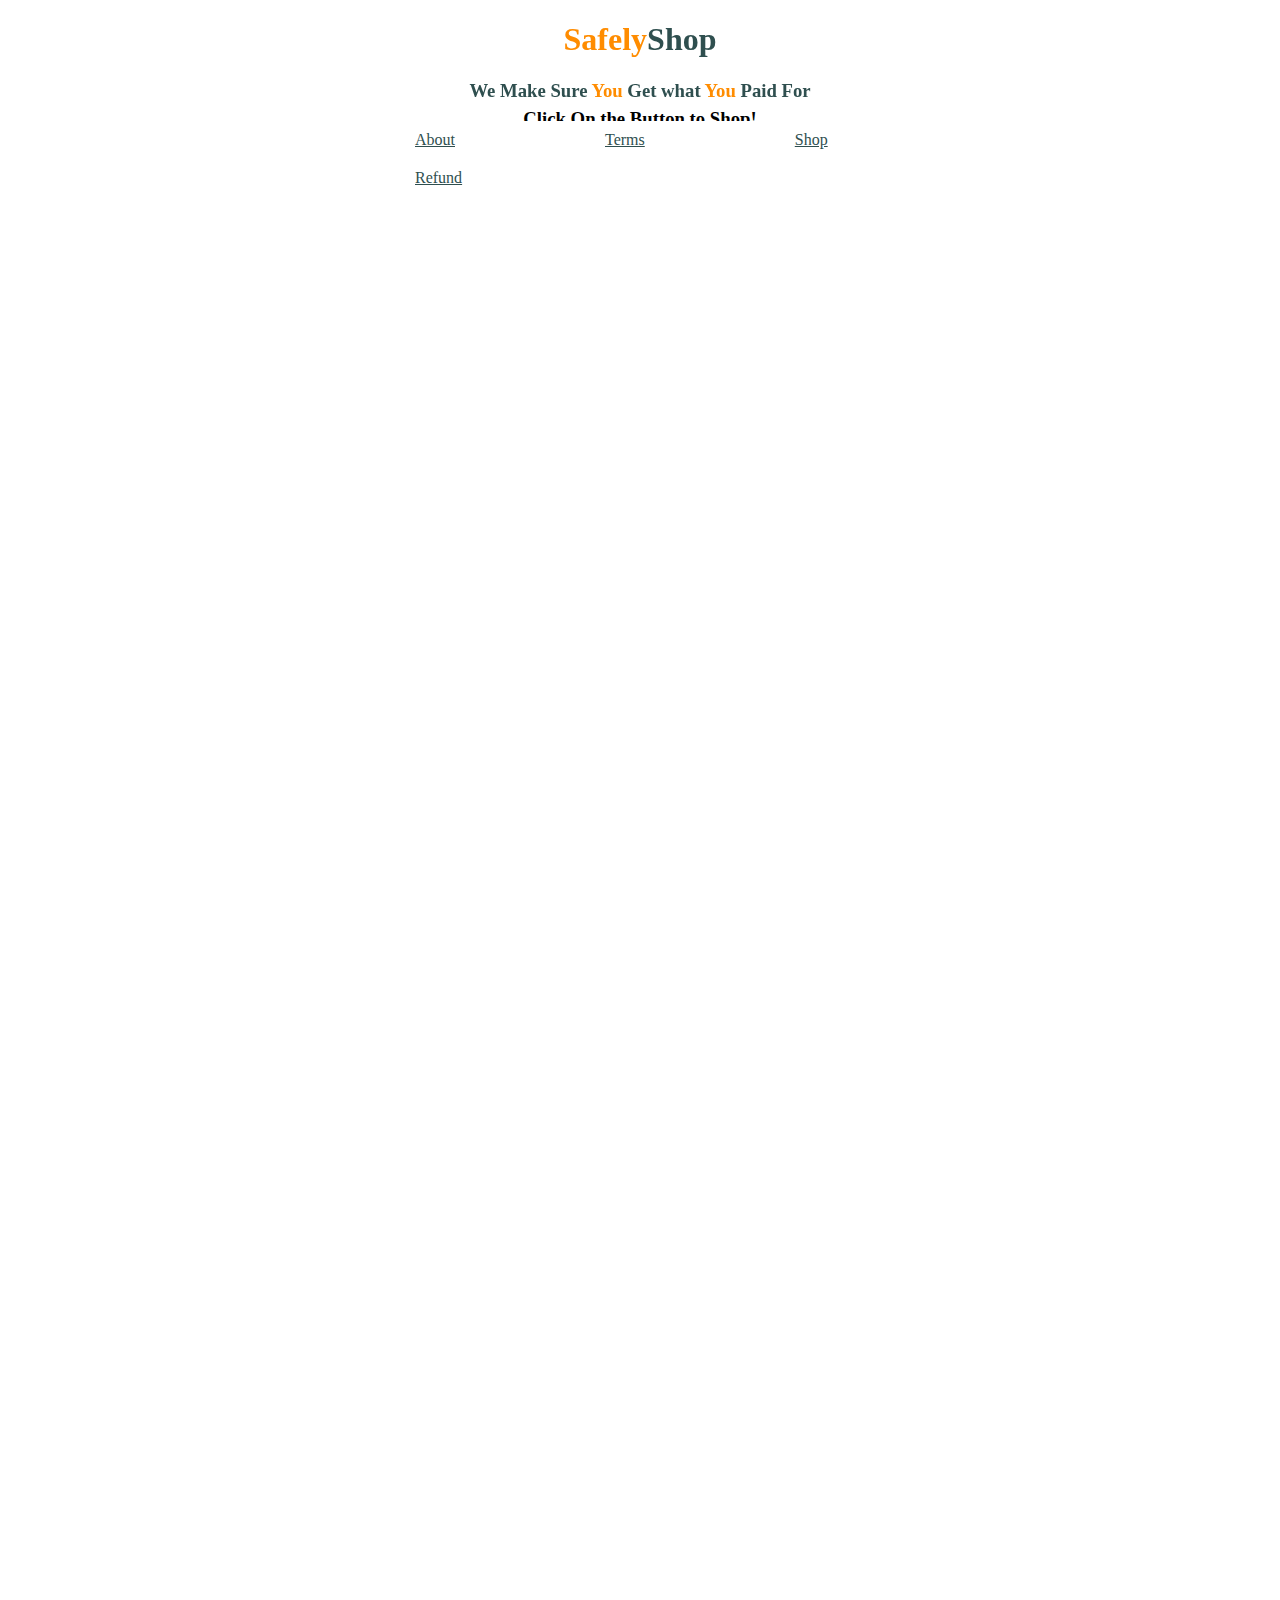
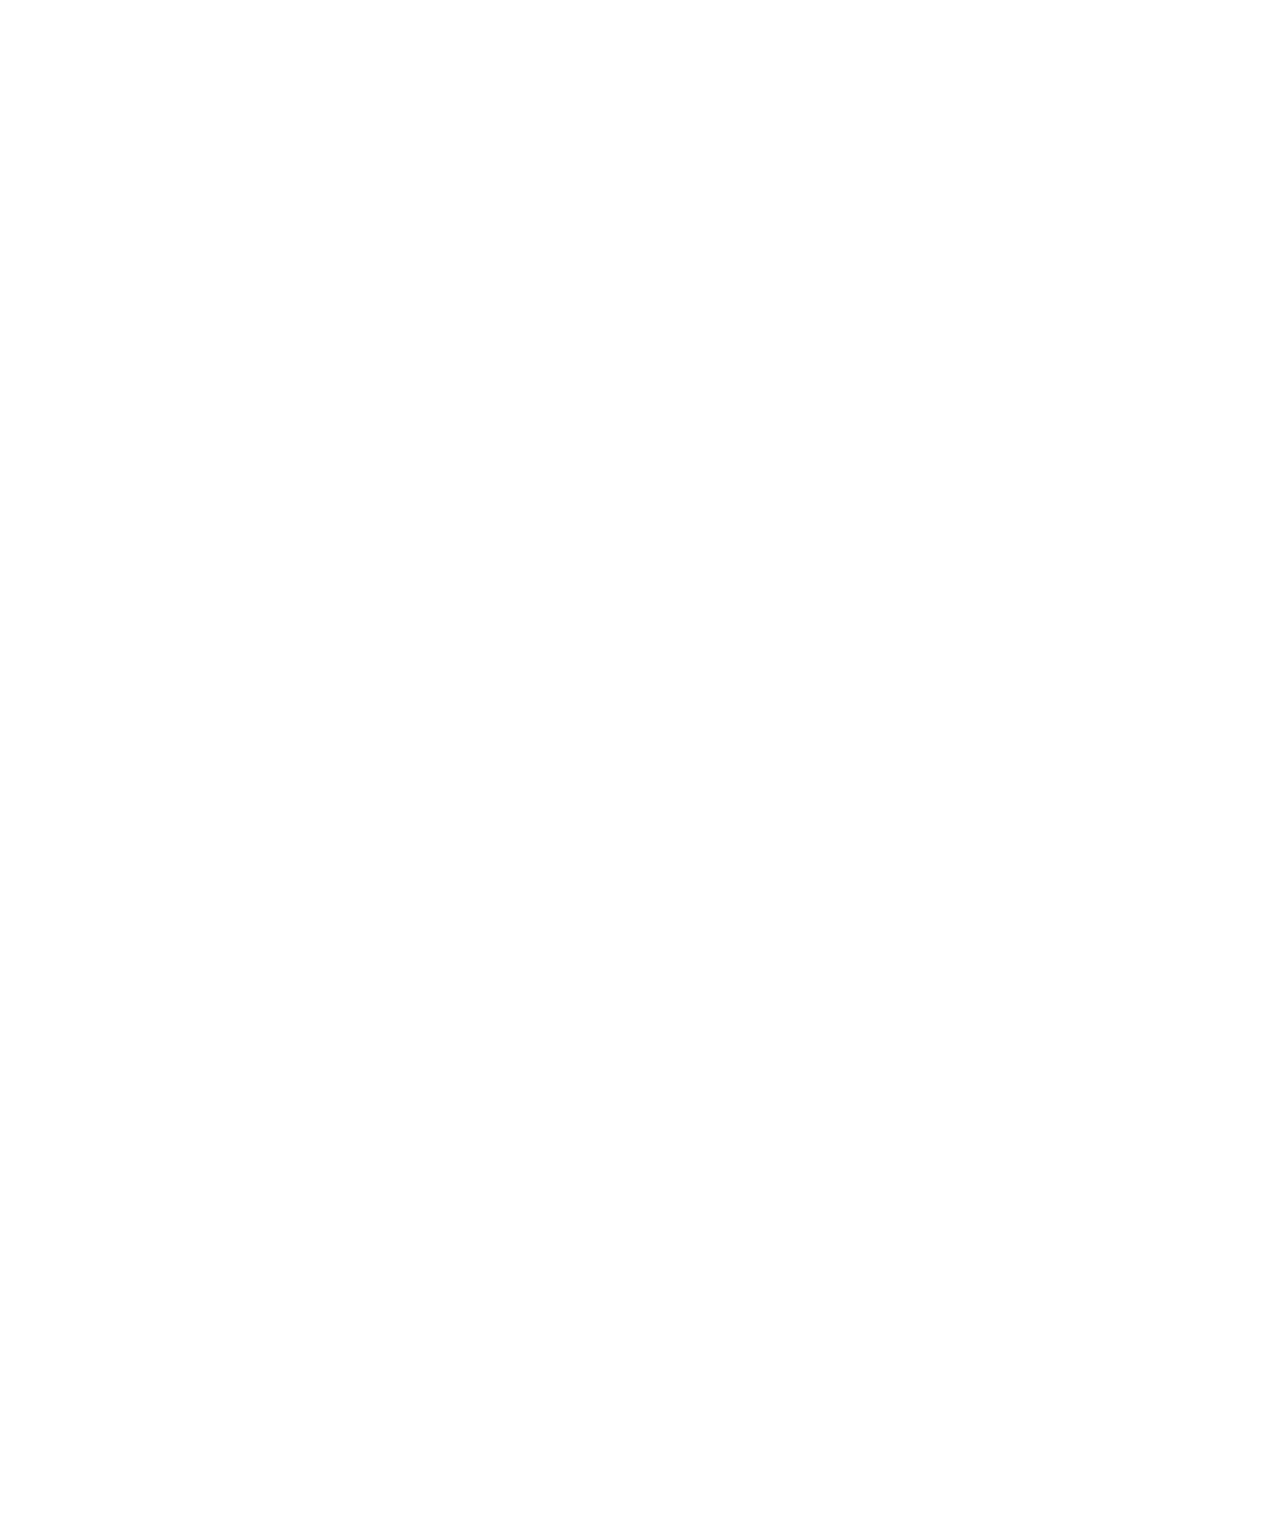
==== commit f4c240b9: "Update index.html" ====
--- a/index.html
+++ b/index.html
@@ -44,7 +44,7 @@
 <form action="https://amzn.to/2uILG58">
 	<input type="submit" id="amznbutton" value="" class= "center"/></form></div>
 	<div class="ex3">  
-	<div class="center" id="amzn-assoc-ad-ad3ee1dc-3066-4cf3-a5b2-9c68d72bacaa"></div><script async src="//z-na.amazon-adsystem.com/widgets/onejs?MarketPlace=US&adInstanceId=ad3ee1dc-3066-4cf3-a5b2-9c68d72bacaa"></script>
+	<iframe src="//rcm-na.amazon-adsystem.com/e/cm?o=1&p=12&l=ur1&category=musicandentertainmentrot&f=ifr&linkID=3063b0aa98a08844f54bfd5c9c54512b&t=emerald0f8-20&tracking_id=emerald0f8-20" width="300" height="250" scrolling="no" border="0" marginwidth="0" style="border:none;" frameborder="0"></iframe>
 	</div>
 	<a><br><br><br><br><br></a>
 	<a><br><br><br><br><br></a>
